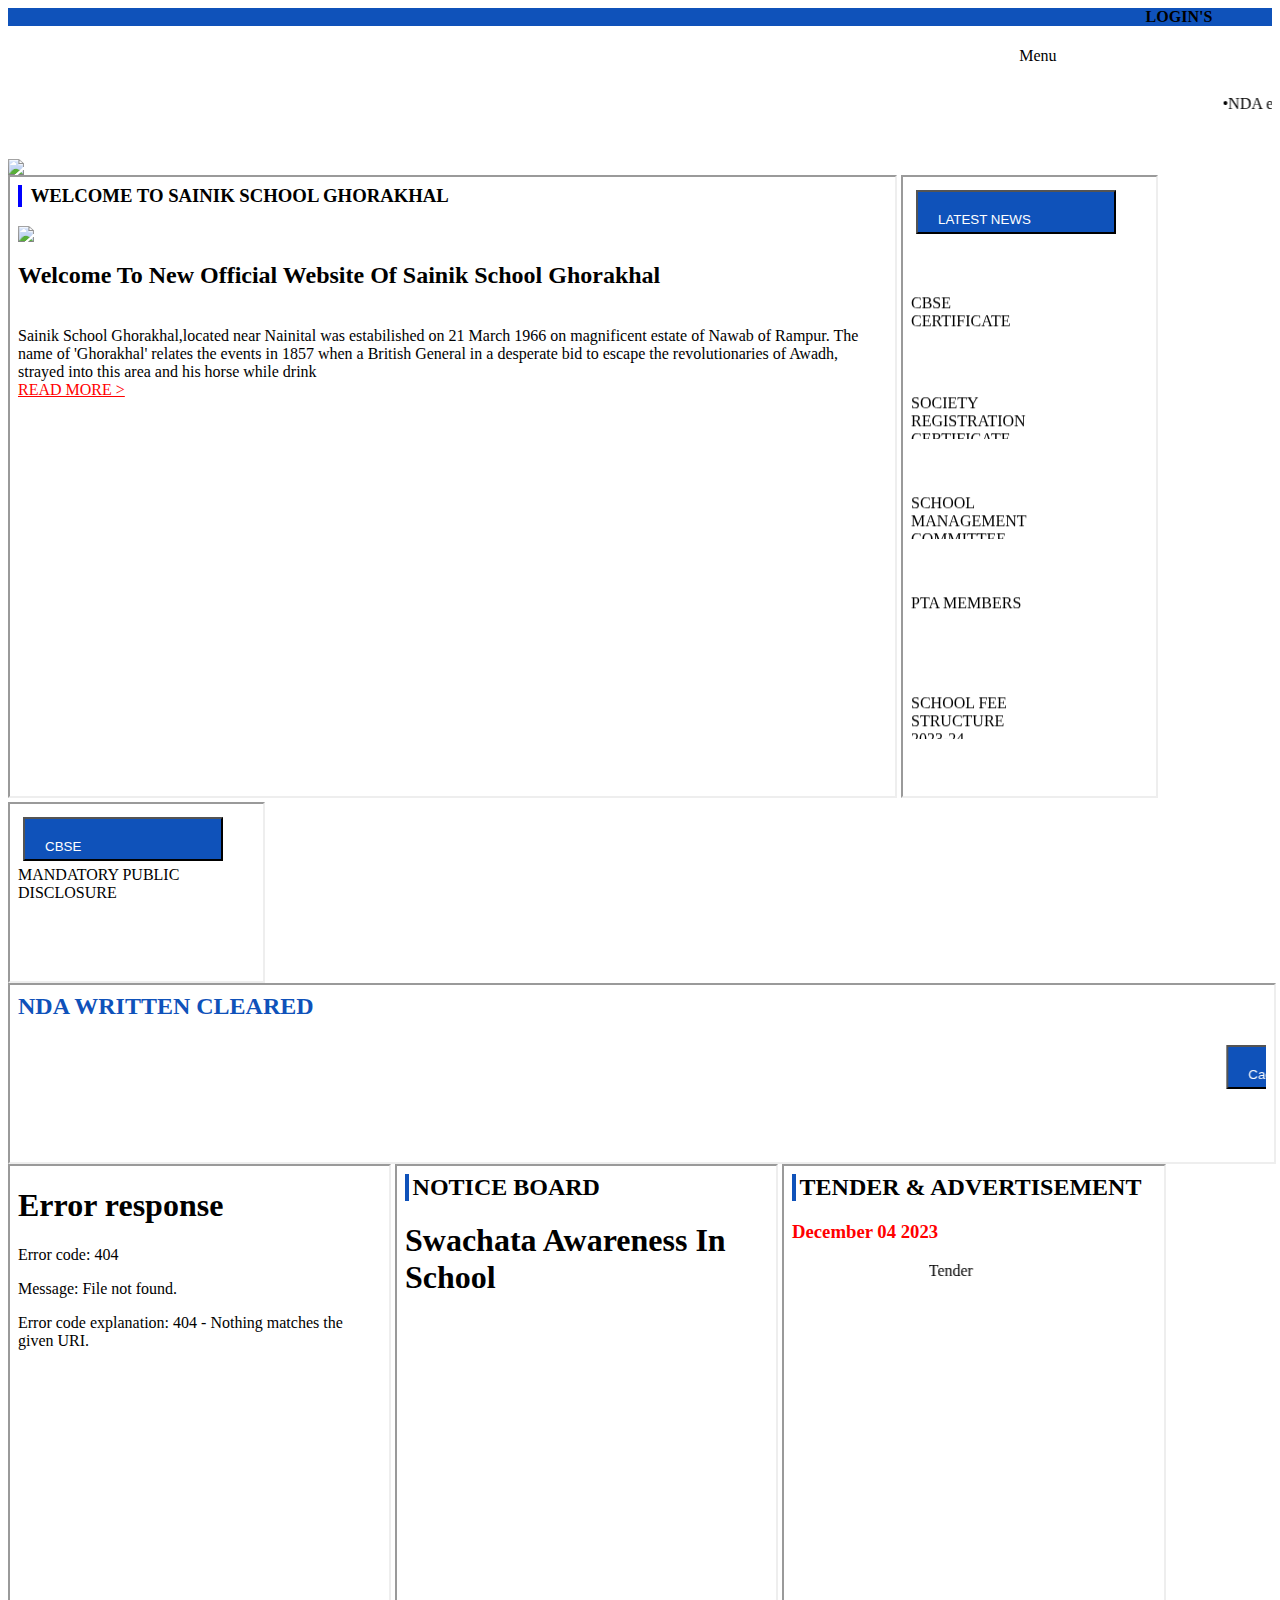
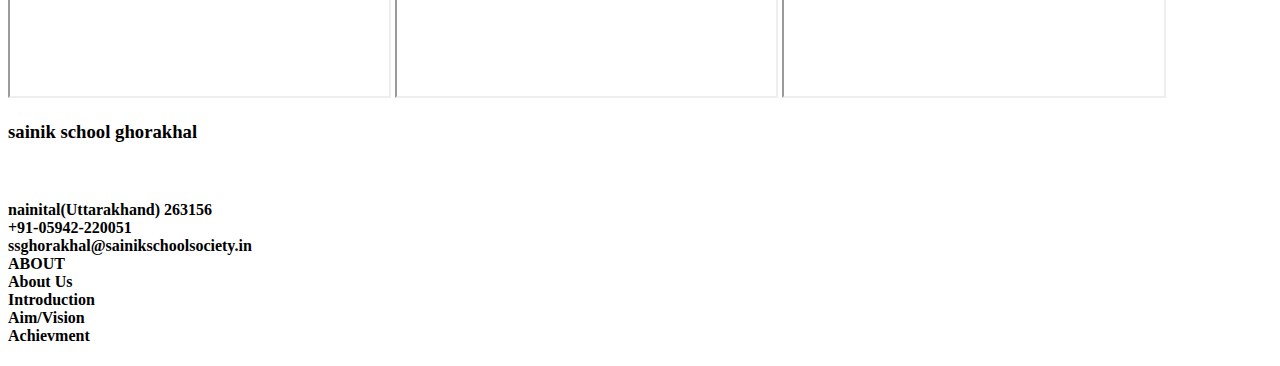
==== index.html @ fd458d38 "modified" ====
<html>
  <head>
    <title>HOME</title>
    <style type="text/css">
      .controls {
        background-color: rgb(15, 82, 186);
      }

      .hypes {
        background-image: url("https://ssghorakhal.org/images/logo.png");
        background-repeat: no-repeat;
        background-size: 1000px 1000px;
      }

      h4 a {
        text-transform: uppercase;
        color: white;
        margin-left: 90%;
      }
      a:link {
        color: black;
        text-decoration: none;
      }
    </style>
  </head>

  <body>
    <div class="controls">
      <h4>
        <a href="url">LOGIN'S</a>
      </h4>
    </div>

    <div class="hypes" style="text-indent: 80%">Menu</div>

    <marquee vspace="30">
      <a
        style="margin-right: 100px"
        href="https://ssghorakhal.org/AdminDashboard/news_img/87753IMG-20231220-WA0018.jpg"
        >•NDA exam 2024
      </a>

      <a
        style="margin-right: 100px"
        href="https://ssghorakhal.org/AdminDashboard/news_img/90145Adobe%20Scan%2030%20Nov%202023.pdf"
        >• Scholarship Detail From Ministry of Defence & Uttarakhand State Govt
      </a>

      <a
        style="margin-right: 100px"
        href="https://ssghorakhal.org/AdminDashboard/news_img/85373Banner_AISSEE2024.docx"
        >• AISSEE 2024 Admission Notice
      </a>

      <a style="margin-right: 100px" href="https://exams.nta.ac.in/AISSEE/"
        >• AISSEE 2024:Apply for admission in Sainik school Ghorakhal for class
        6 and class 9
      </a>
    </marquee>

    <p>
      <img
        src="C:\Users\Vaishali\OneDrive\Desktop\SKWEBSITE.png"
        height:60%
        width:100%
      />
      <br style="width: 100%" />

      <iframe src="./pages/frame_cc.html" height="70%" width="70%"></iframe>
      <iframe src="./pages/news_a.html" height="70%" width="20%"></iframe>
      <iframe src="./pages/cbse_a.html" height="20%" width="20%"></iframe>
      <iframe src="./pages/nda_b.html" height="20%" width="100%"></iframe>
      <iframe src="./pages/ssgktch.html" height="60%" width="30%"></iframe>
      <iframe src="./pages/notice_a.html" height="60%" width="30%"></iframe>
      <iframe src="./pages/tender_a.html" height="60%" width="30%"></iframe>
    </p>

    <h3>sainik school ghorakhal</h3>
    <br />

    <h4>
      nainital(Uttarakhand) 263156 <br />
      +91-05942-220051 <br />
      ssghorakhal@sainikschoolsociety.in <br />

      ABOUT <br />

      About Us<br />
      Introduction<br />

      Aim/Vision<br />
      Achievment <br />
    </h4>
  </body>
</html>
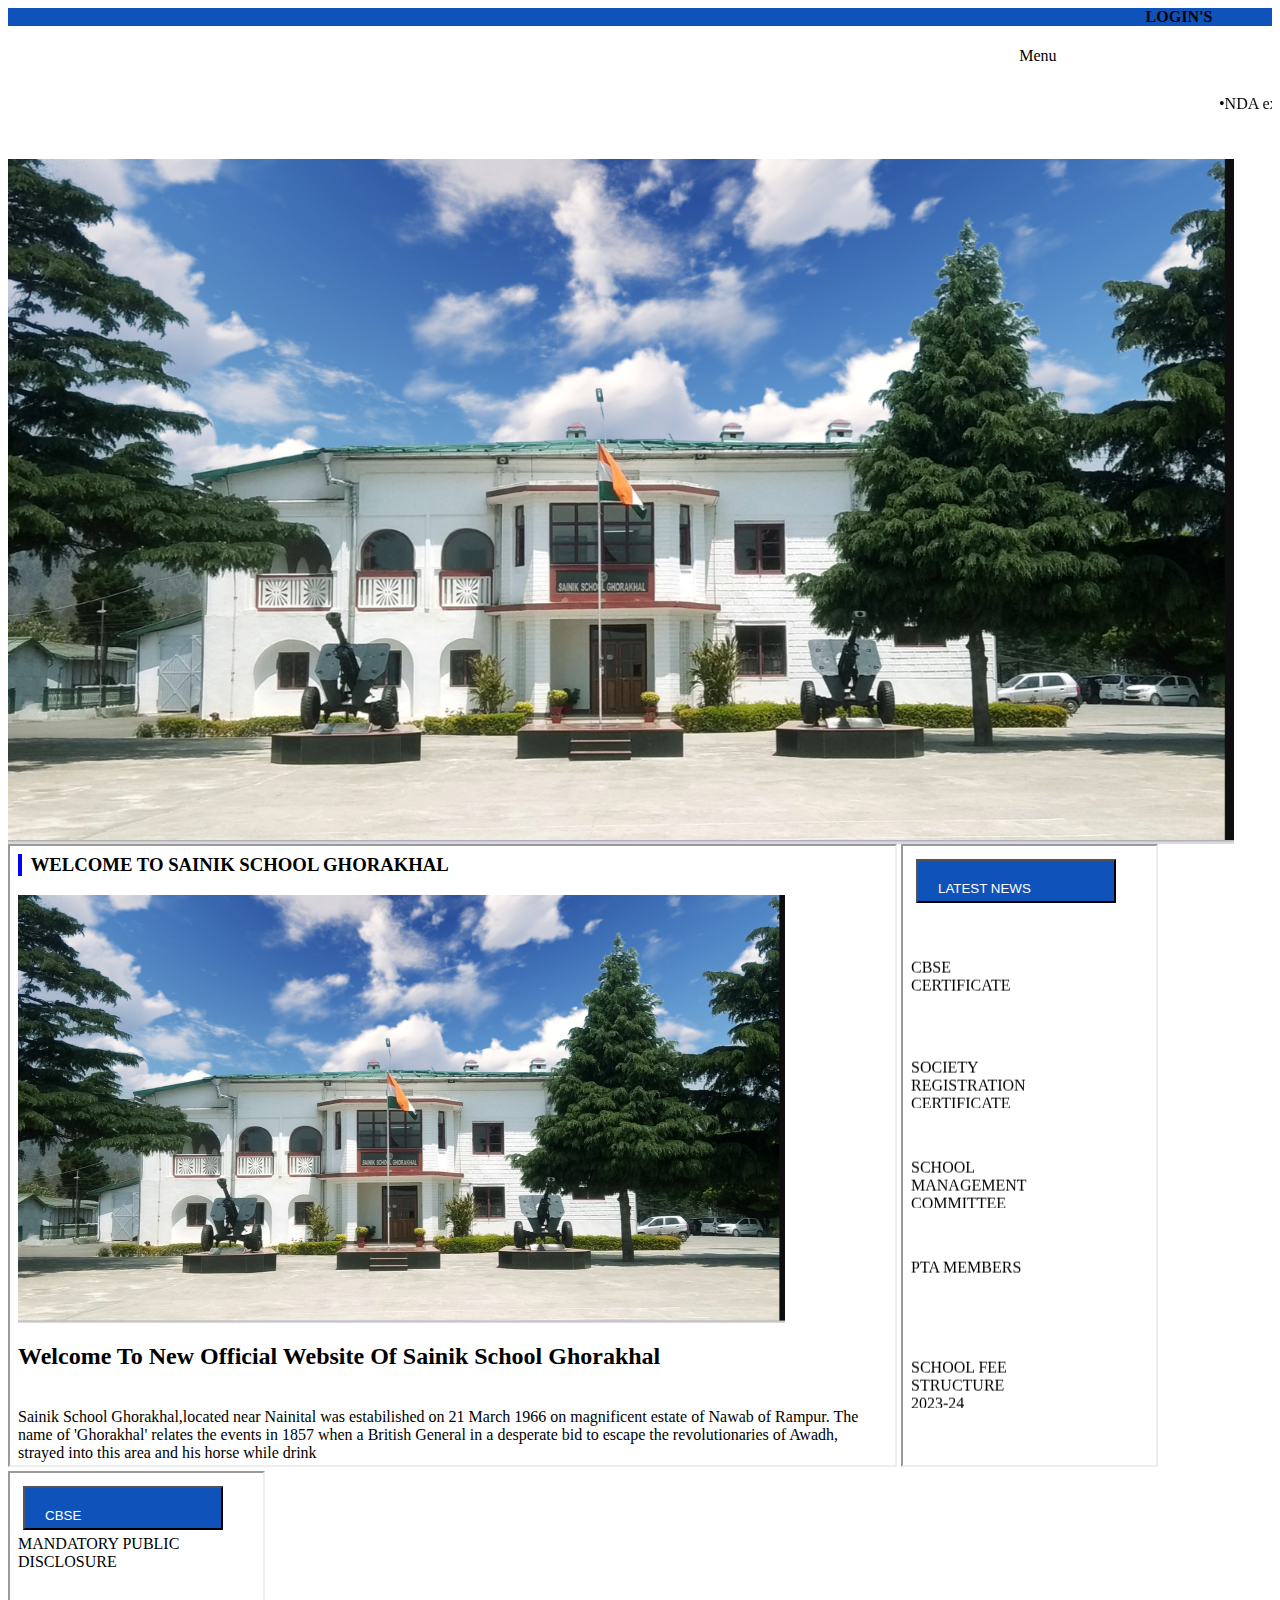
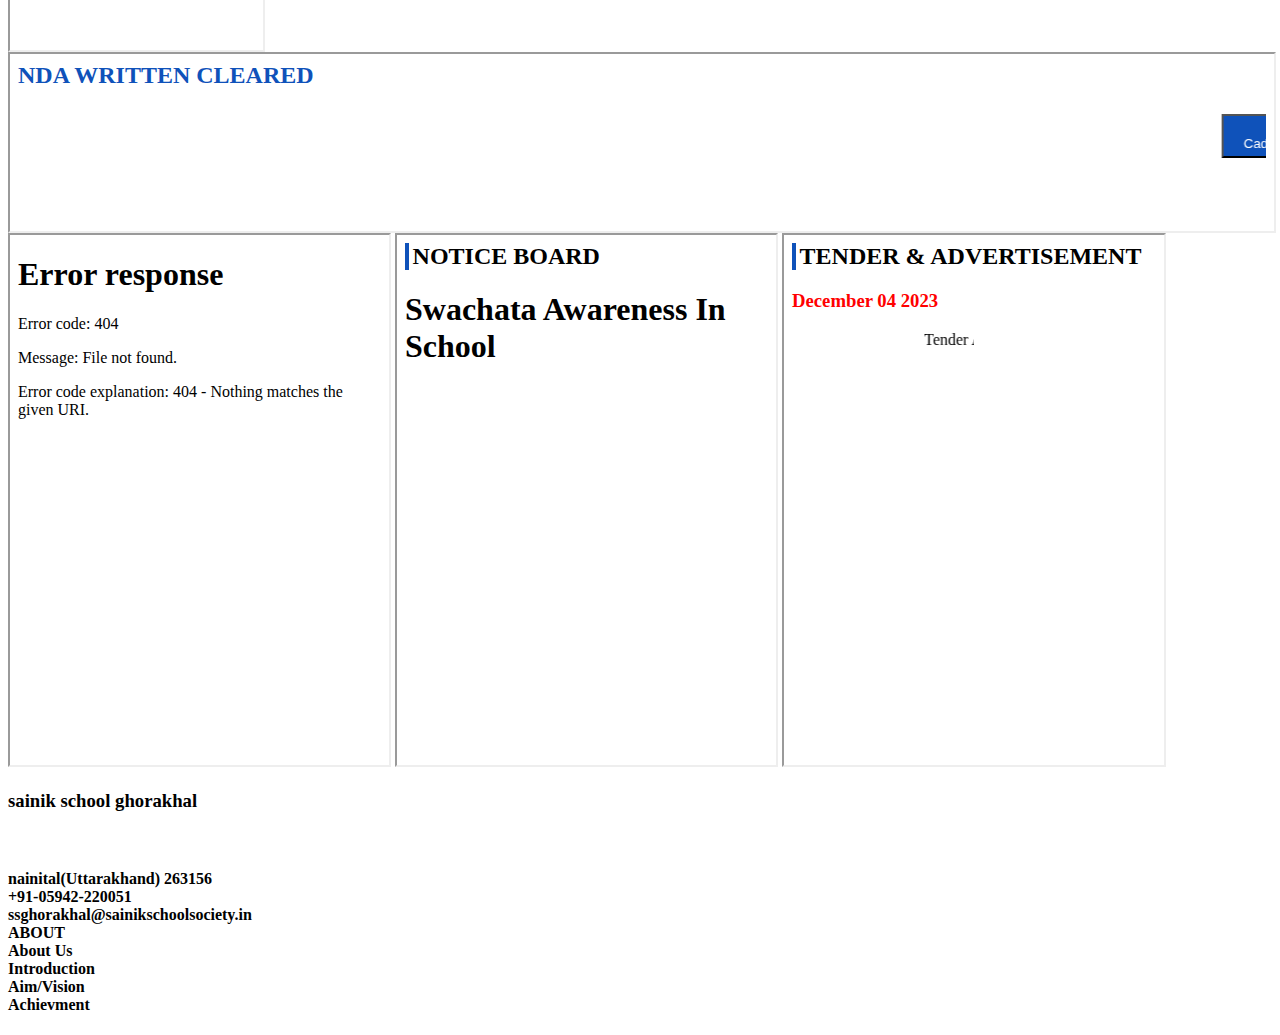
==== commit cfe9fe8c: "modified" ====
--- a/index.html
+++ b/index.html
@@ -60,7 +60,7 @@
 
     <p>
       <img
-        src="C:\Users\Vaishali\OneDrive\Desktop\SKWEBSITE.png"
+        src="./assets/SKWEBSITE.png"
         height:60%
         width:100%
       />
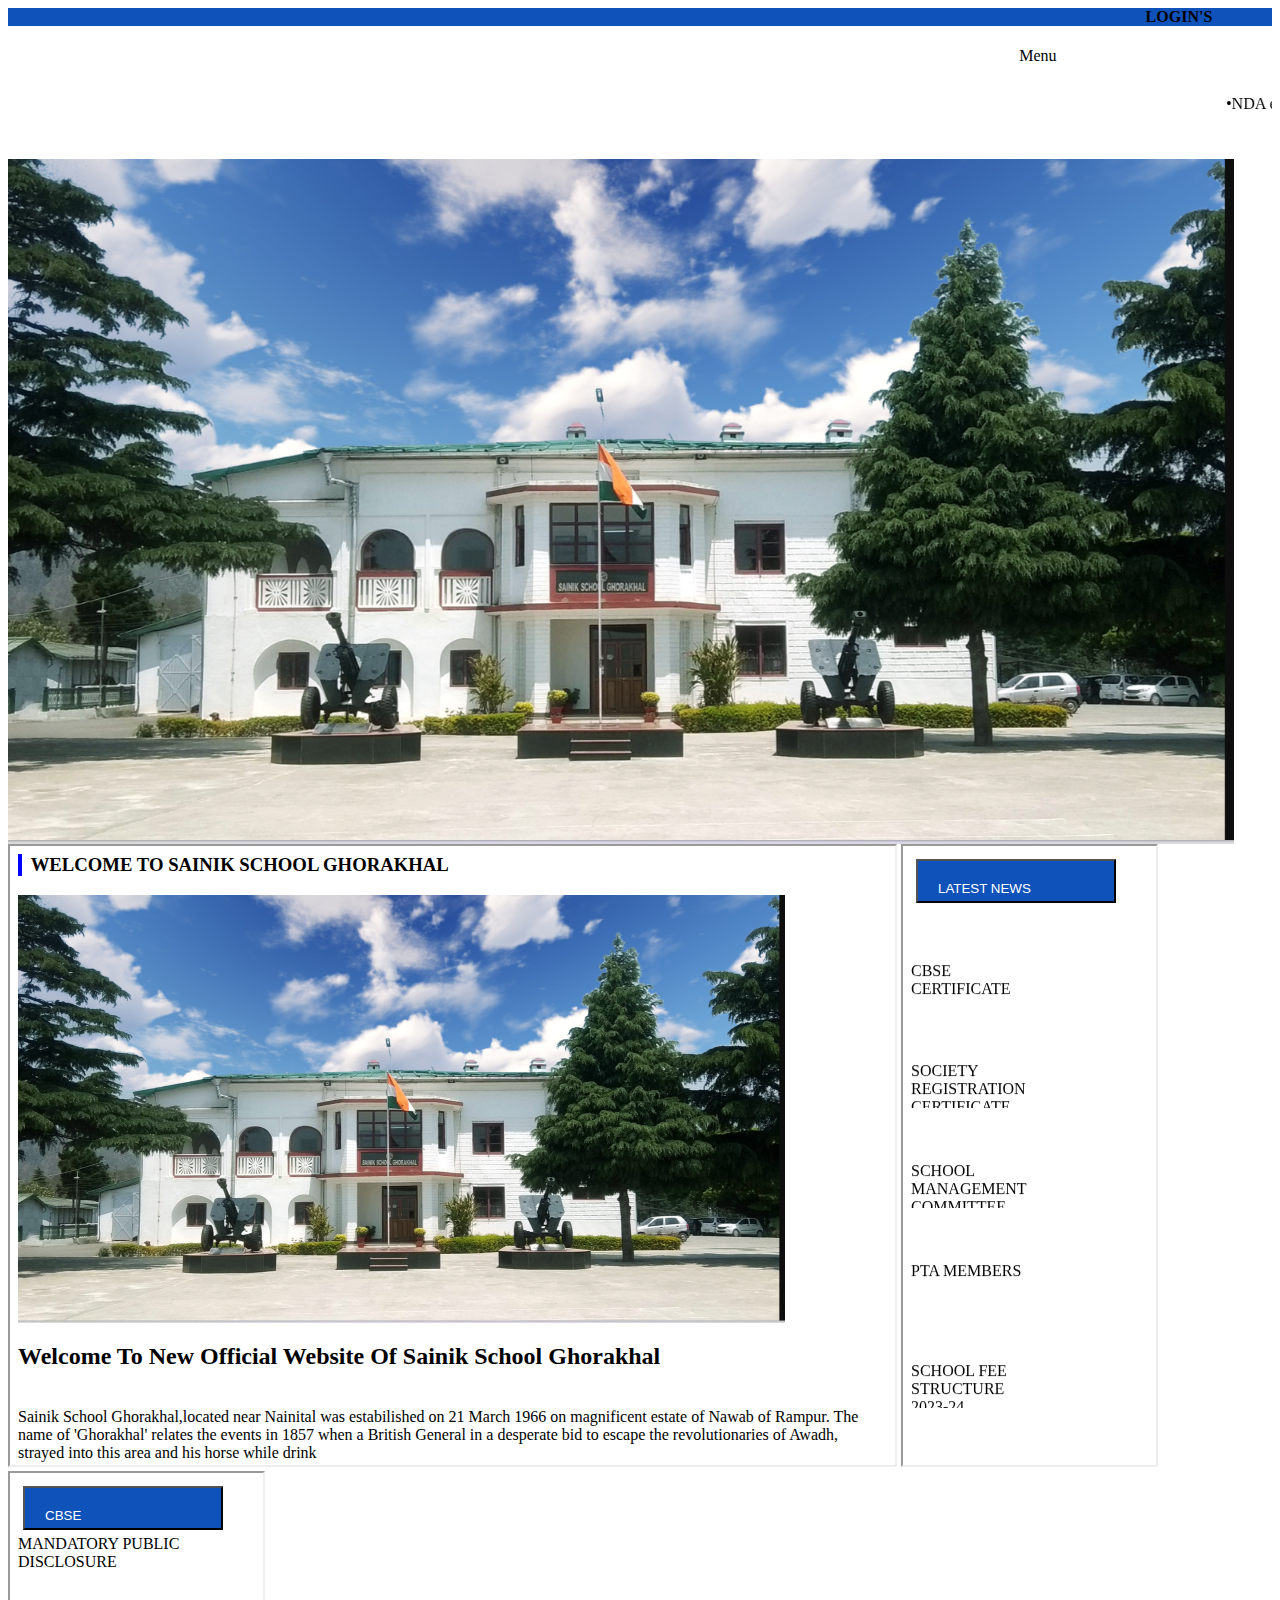
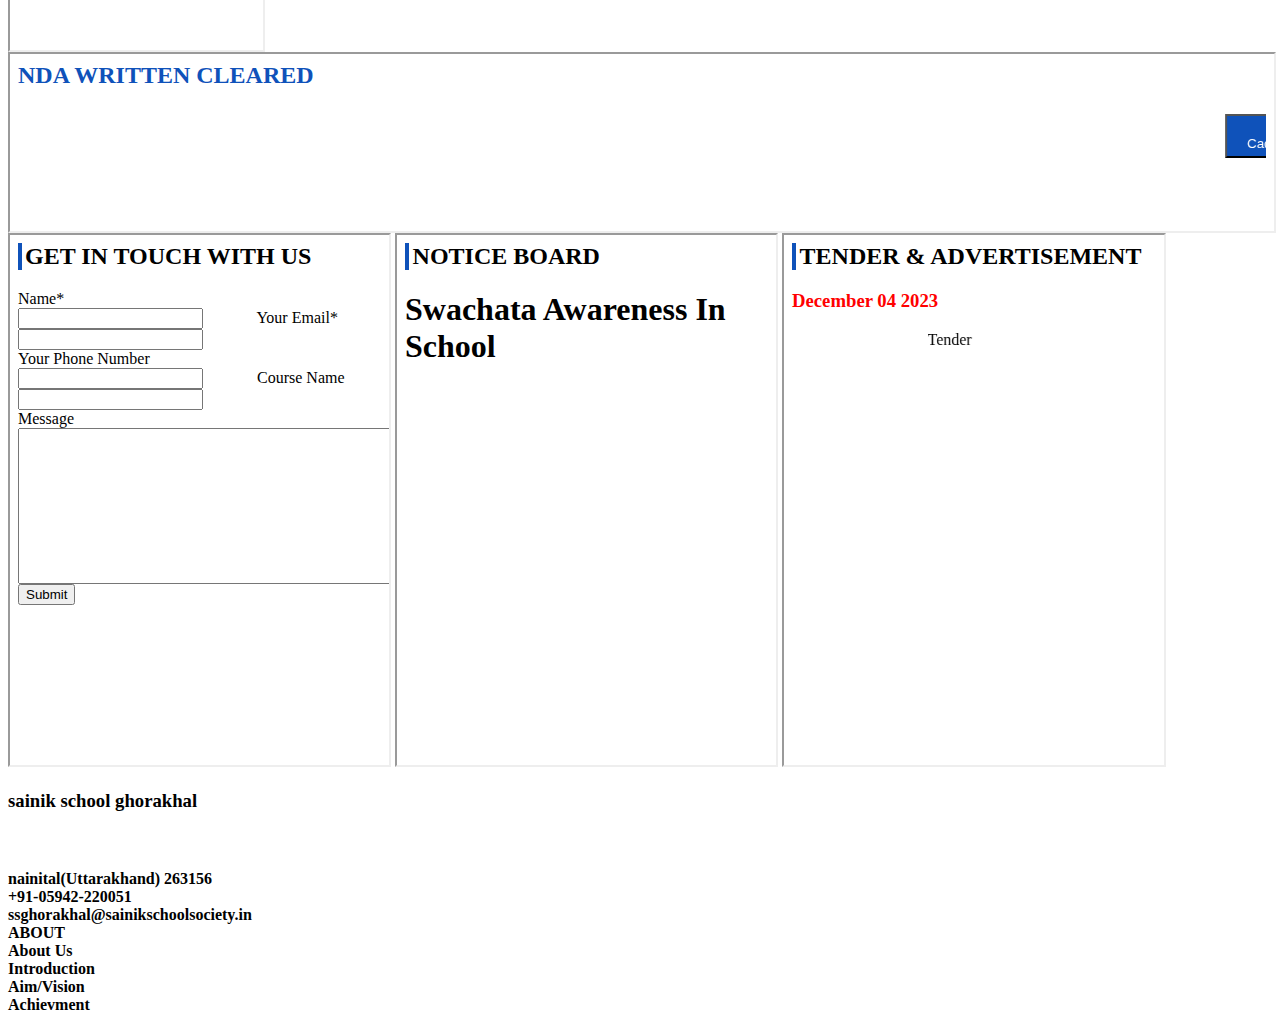
==== commit c5caf0fd: "modified" ====
--- a/index.html
+++ b/index.html
@@ -9,7 +9,7 @@
       .hypes {
         background-image: url("https://ssghorakhal.org/images/logo.png");
         background-repeat: no-repeat;
-        background-size: 1000px 1000px;
+        background-size: 20px 20px;
       }
 
       h4 a {
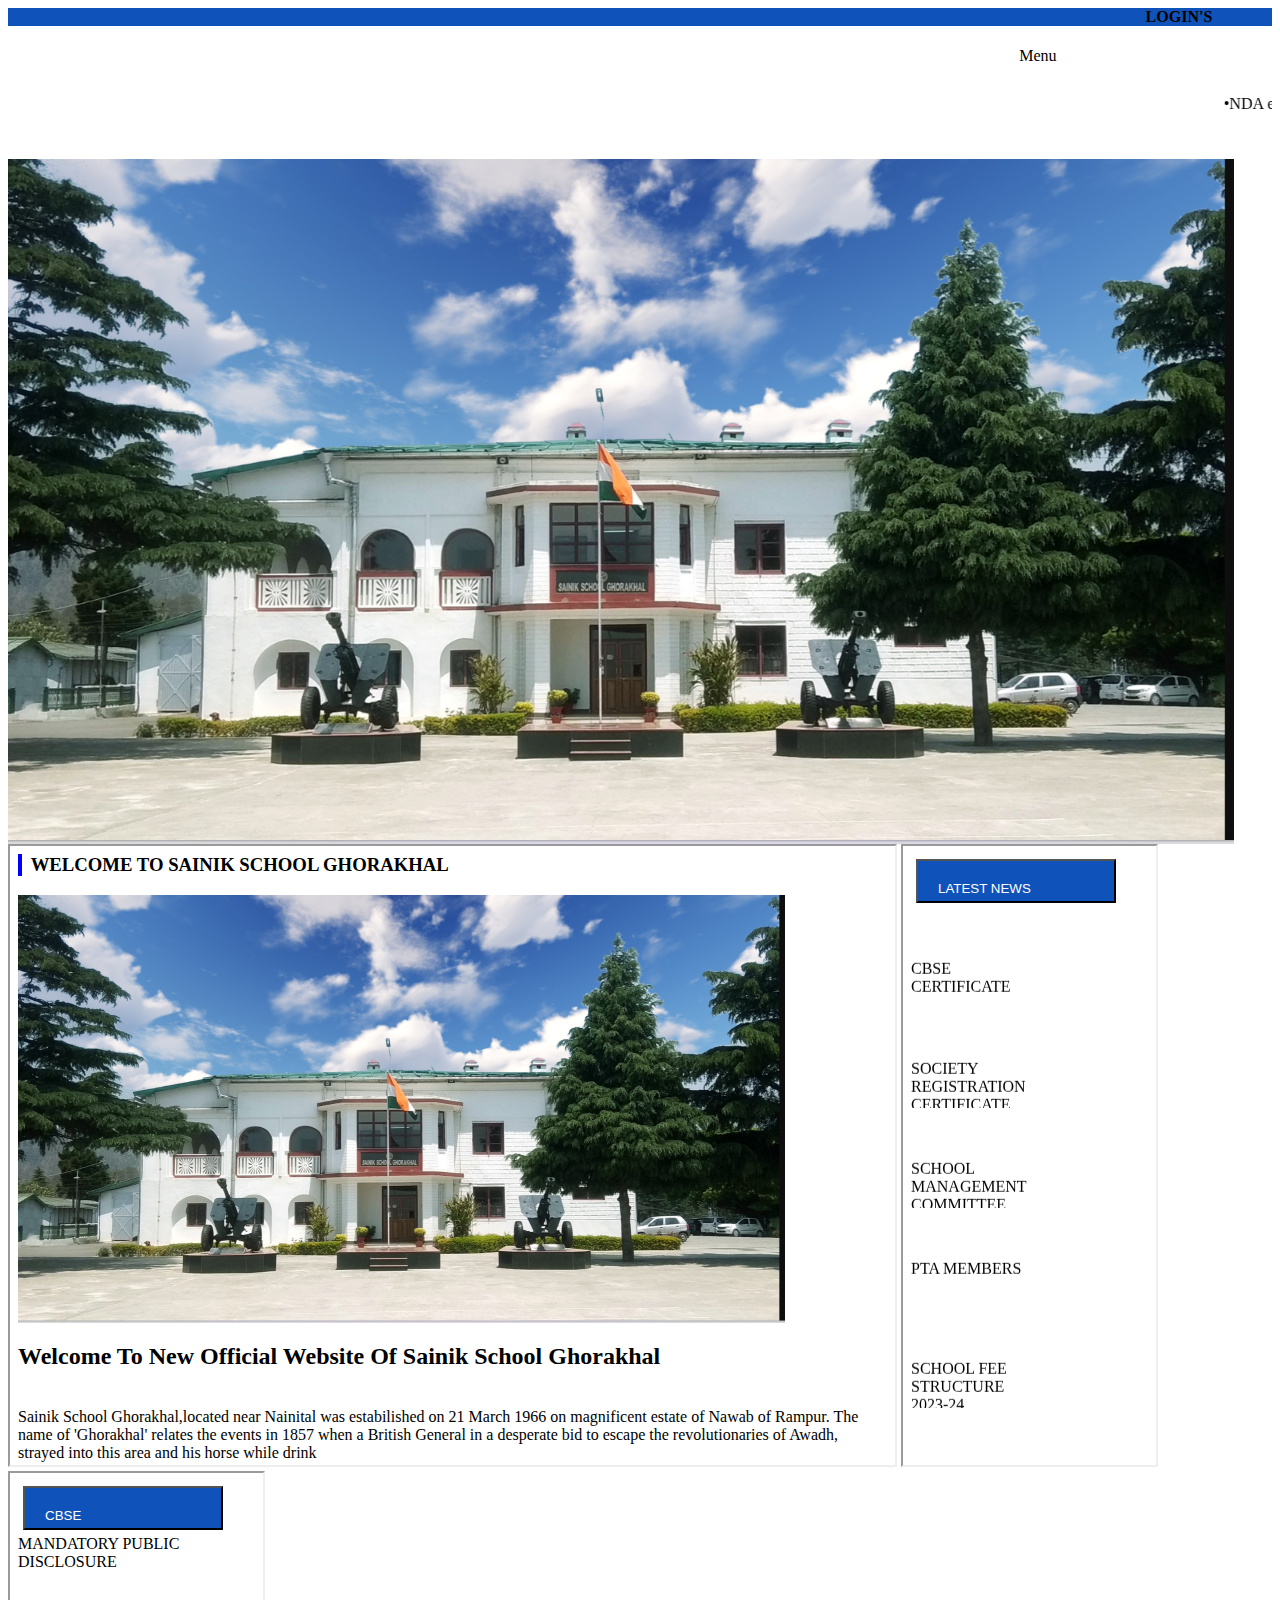
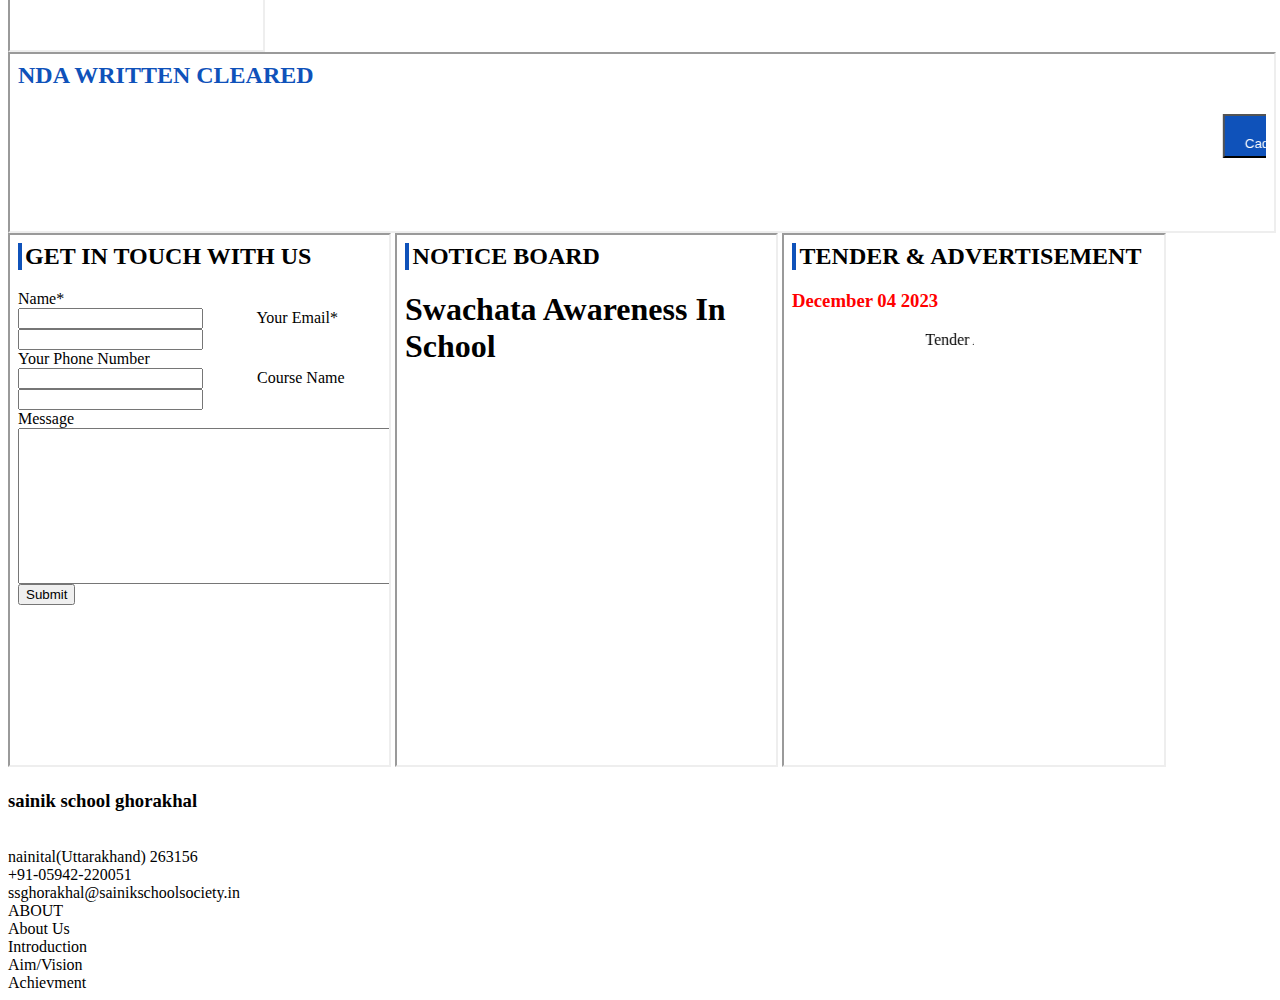
==== commit 8acffb0f: "modified" ====
--- a/index.html
+++ b/index.html
@@ -1,6 +1,7 @@
 <html>
   <head>
     <title>HOME</title>
+    <link href="./output.css" rel="stylesheet">
     <style type="text/css">
       .controls {
         background-color: rgb(15, 82, 186);
@@ -59,11 +60,7 @@
     </marquee>
 
     <p>
-      <img
-        src="./assets/SKWEBSITE.png"
-        height:60%
-        width:100%
-      />
+      <img src="./assets/SKWEBSITE.png" height:60% width:100% />
       <br style="width: 100%" />
 
       <iframe src="./pages/frame_cc.html" height="70%" width="70%"></iframe>
@@ -78,7 +75,7 @@
     <h3>sainik school ghorakhal</h3>
     <br />
 
-    <h4>
+    <div class="grid grid-cols-12 p-16 bg-black text-white">
       nainital(Uttarakhand) 263156 <br />
       +91-05942-220051 <br />
       ssghorakhal@sainikschoolsociety.in <br />
@@ -90,6 +87,6 @@
 
       Aim/Vision<br />
       Achievment <br />
-    </h4>
+    </div>
   </body>
 </html>
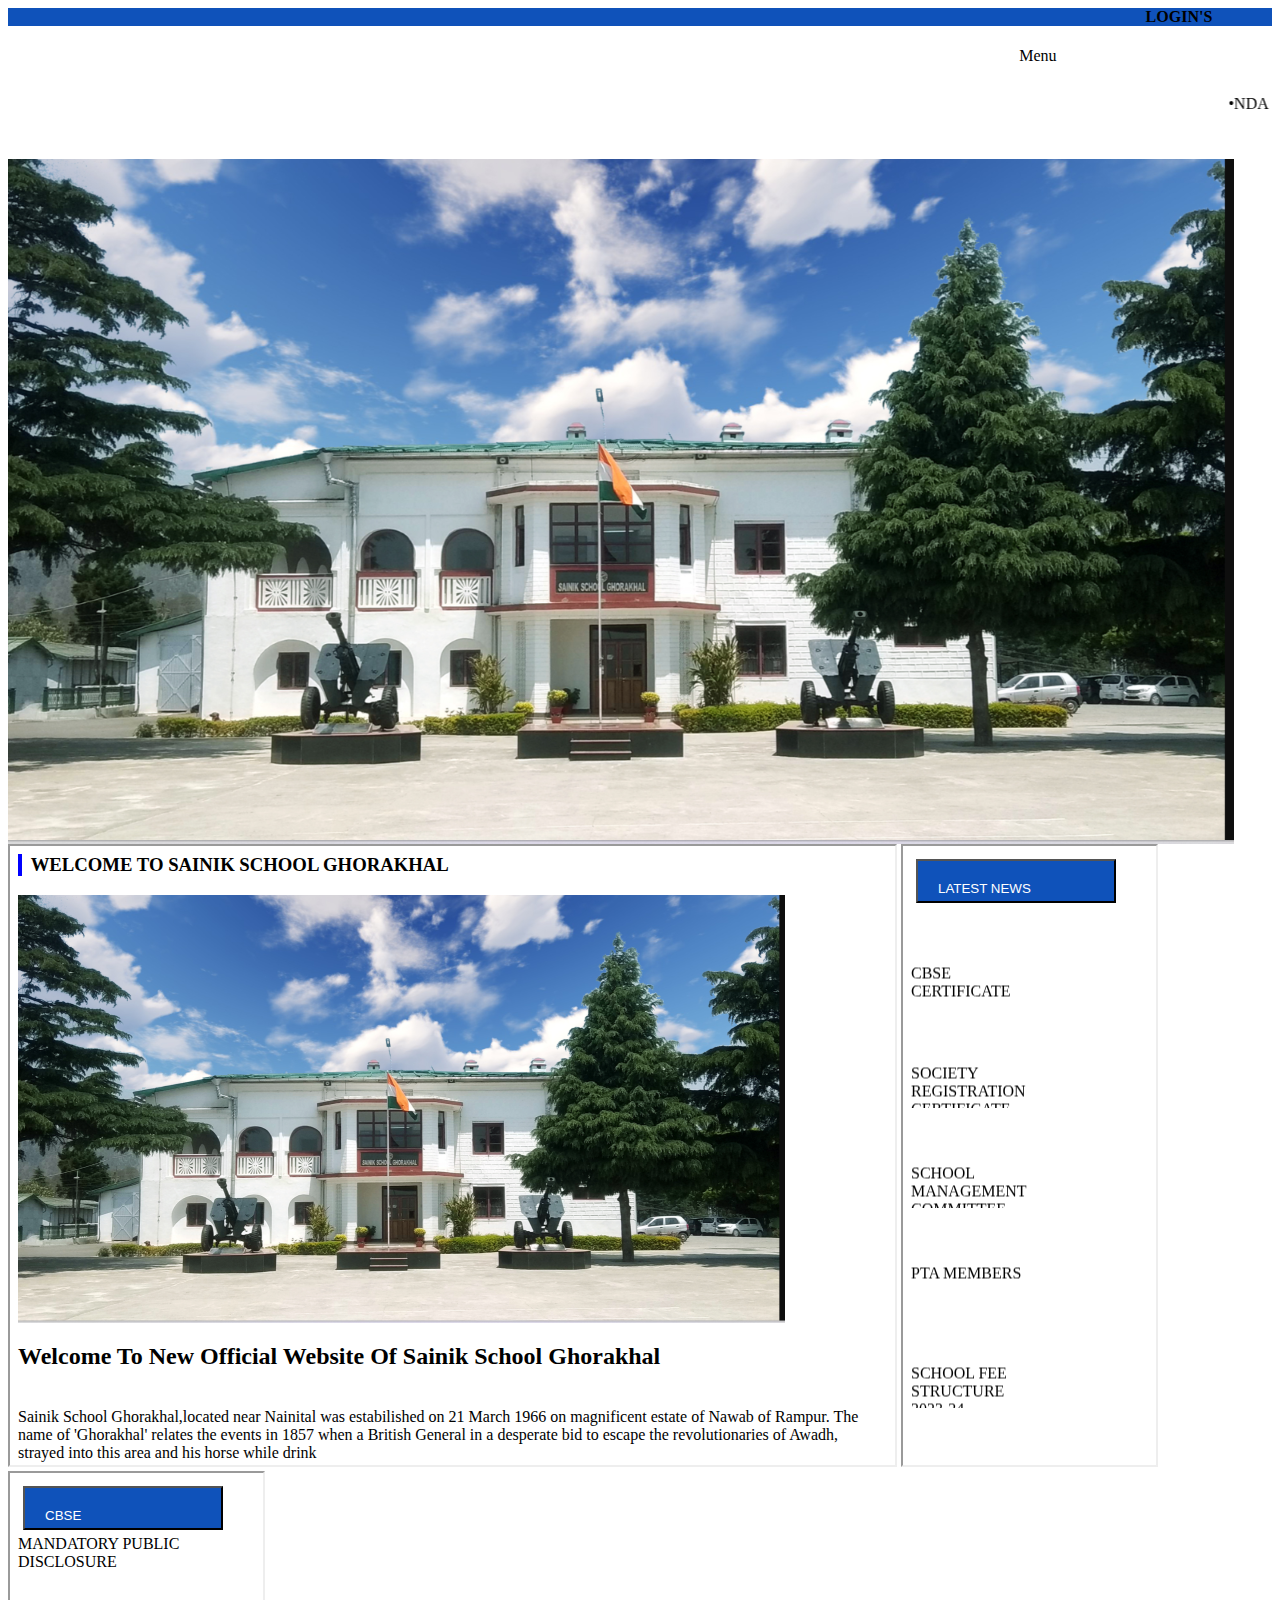
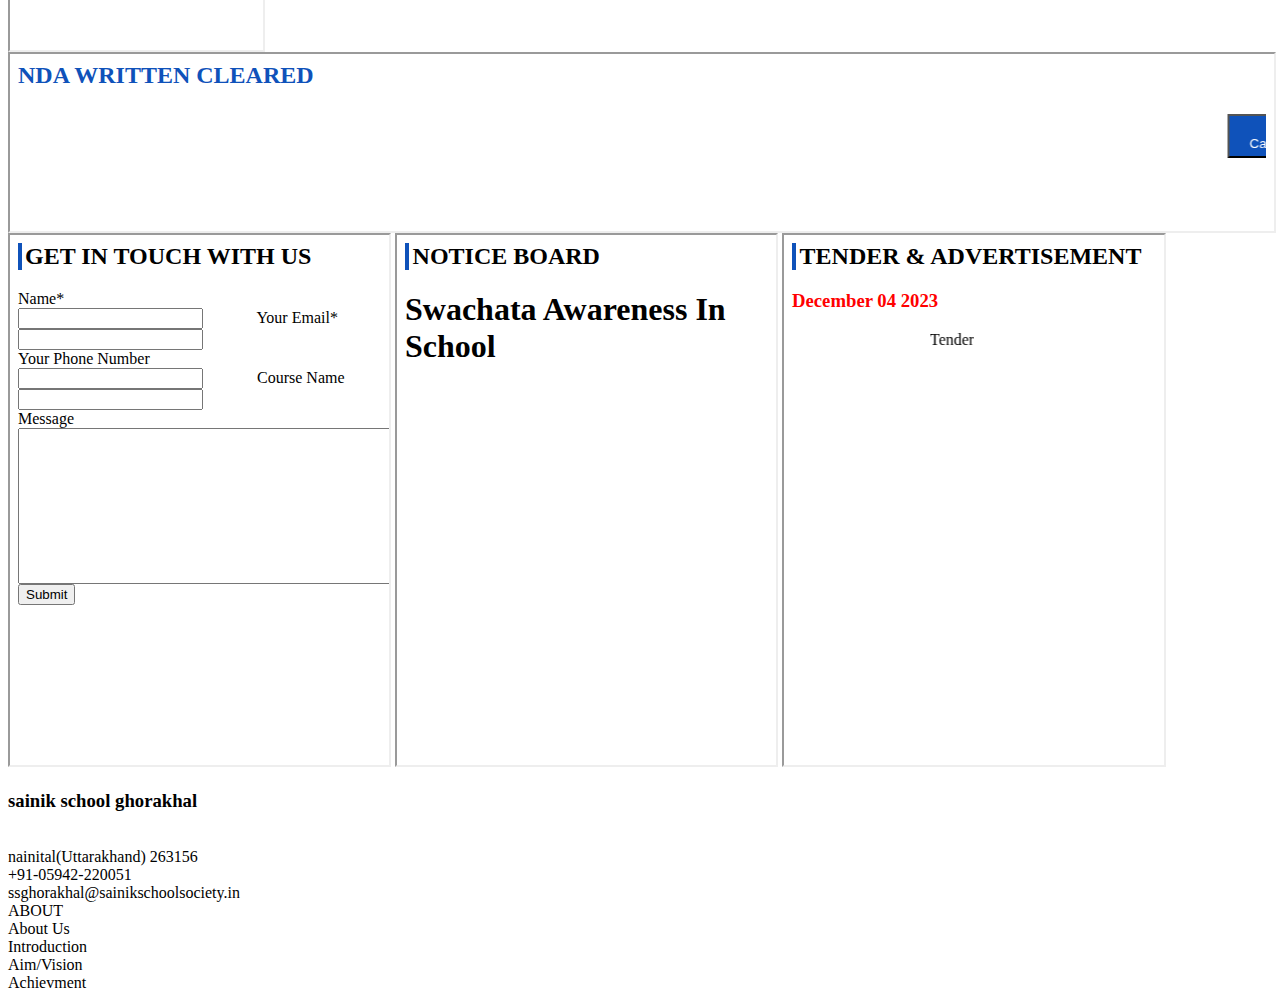
==== commit 4c2e5df4: "modified" ====
--- a/index.html
+++ b/index.html
@@ -10,7 +10,8 @@
       .hypes {
         background-image: url("https://ssghorakhal.org/images/logo.png");
         background-repeat: no-repeat;
-        background-size: 20px 20px;
+        background-size: 200px 2
+        0px;
       }
 
       h4 a {
@@ -75,7 +76,7 @@
     <h3>sainik school ghorakhal</h3>
     <br />
 
-    <div class="grid grid-cols-12 p-16 bg-black text-white">
+    <div class="grid grid-cols-12 bg-slate-500">
       nainital(Uttarakhand) 263156 <br />
       +91-05942-220051 <br />
       ssghorakhal@sainikschoolsociety.in <br />
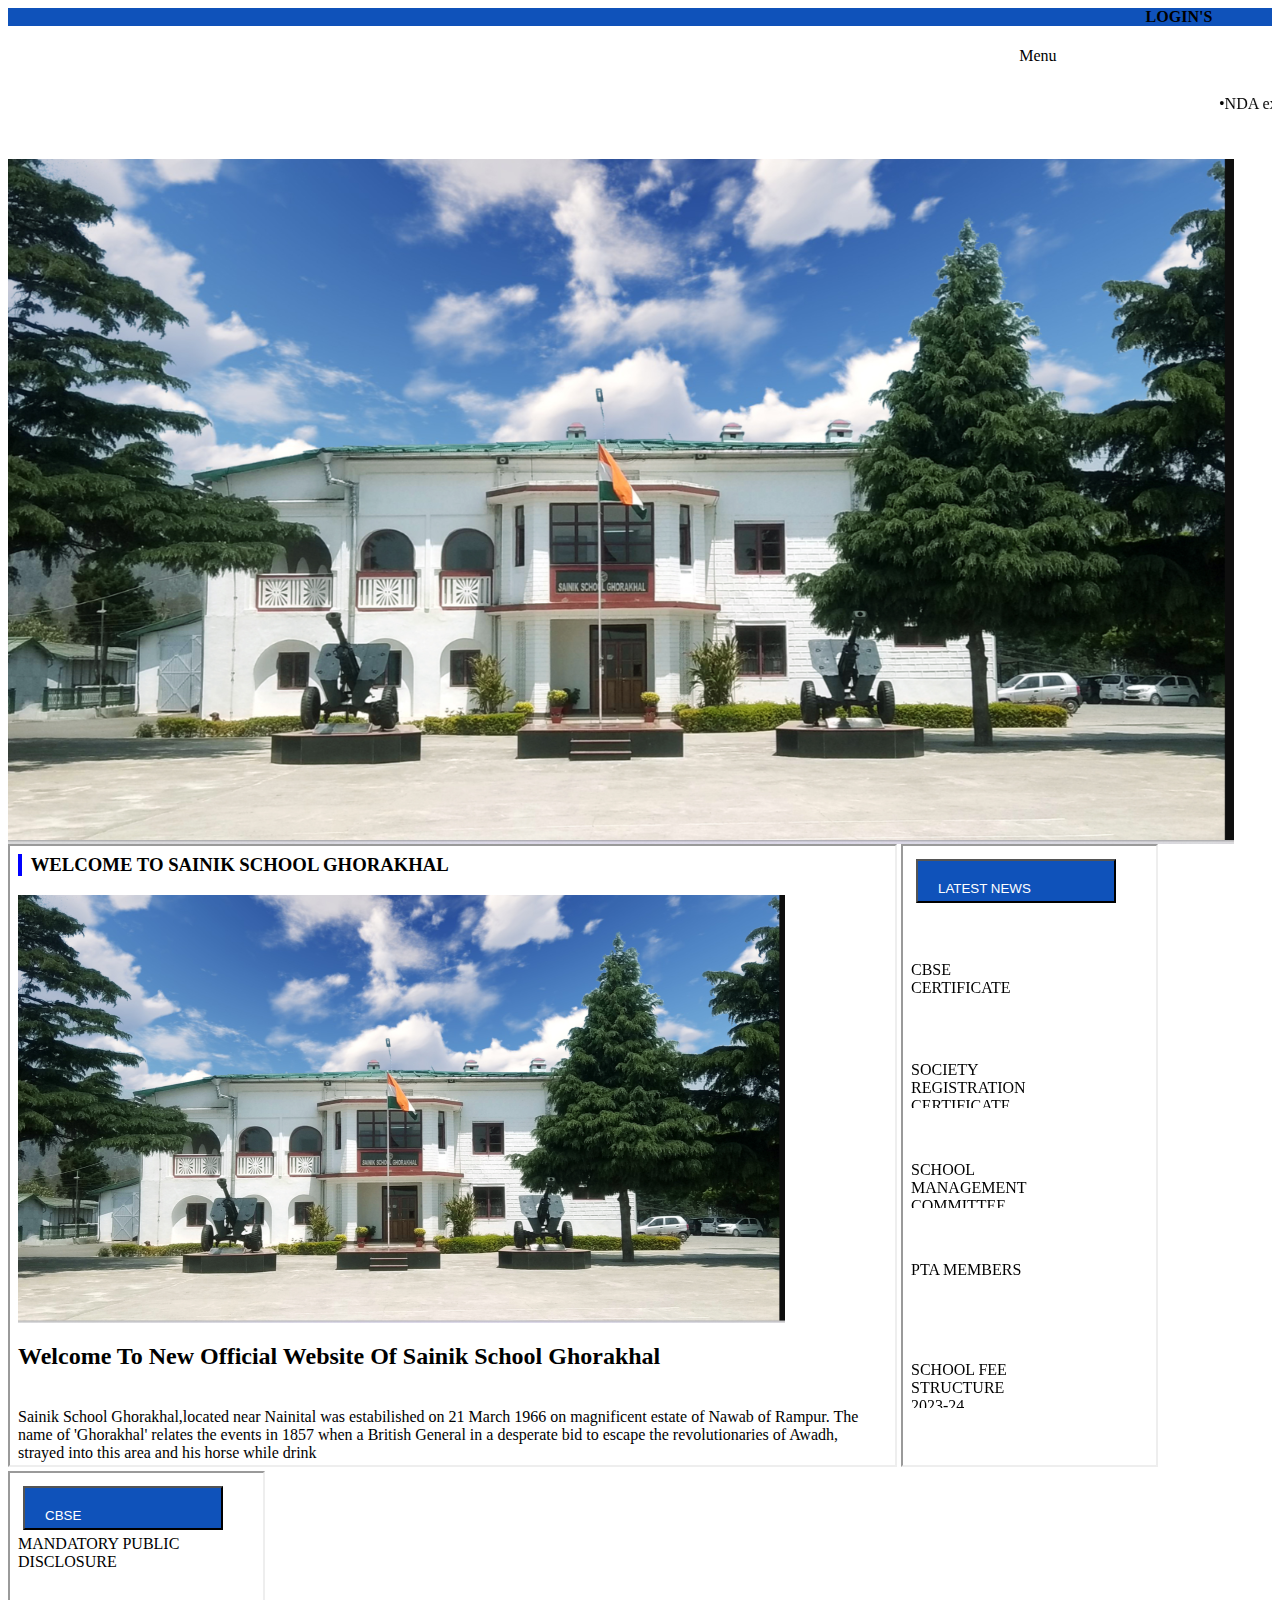
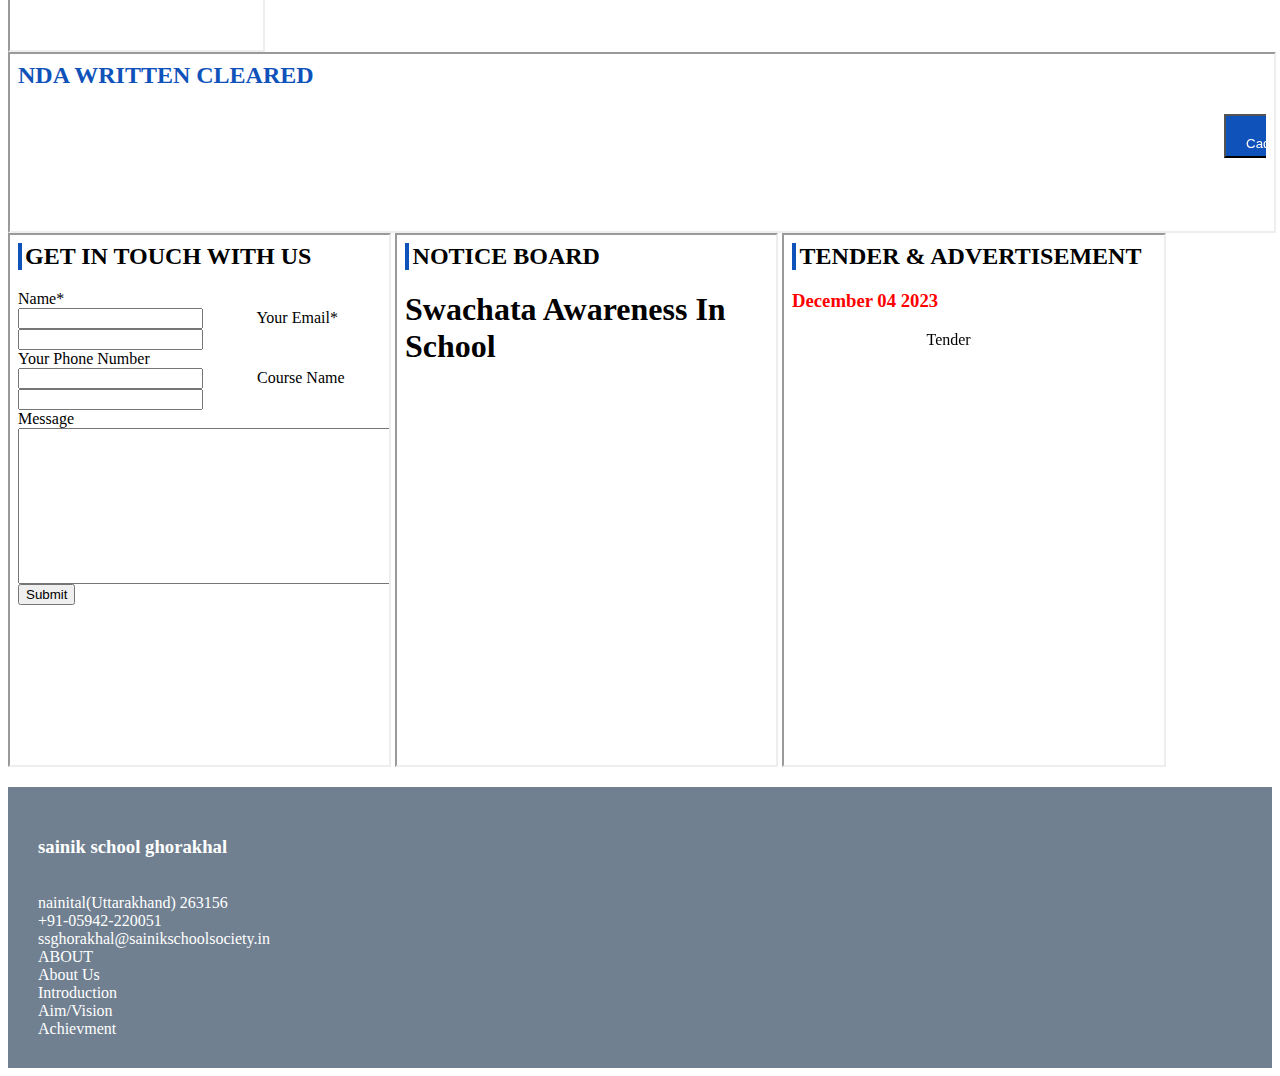
==== commit 5092a17a: "modified" ====
--- a/index.html
+++ b/index.html
@@ -1,7 +1,7 @@
 <html>
   <head>
     <title>HOME</title>
-    <link href="./output.css" rel="stylesheet">
+    <link href="./output.css" rel="stylesheet" />
     <style type="text/css">
       .controls {
         background-color: rgb(15, 82, 186);
@@ -10,8 +10,7 @@
       .hypes {
         background-image: url("https://ssghorakhal.org/images/logo.png");
         background-repeat: no-repeat;
-        background-size: 200px 2
-        0px;
+        background-size: 200px 20px;
       }
 
       h4 a {
@@ -22,6 +21,11 @@
       a:link {
         color: black;
         text-decoration: none;
+      }
+      .footer {
+        background-color: slategray;
+        color: white;
+        padding: 30px;
       }
     </style>
   </head>
@@ -73,10 +77,9 @@
       <iframe src="./pages/tender_a.html" height="60%" width="30%"></iframe>
     </p>
 
-    <h3>sainik school ghorakhal</h3>
-    <br />
-
-    <div class="grid grid-cols-12 bg-slate-500">
+    <div class="footer">
+      <h3>sainik school ghorakhal</h3>
+      <br />
       nainital(Uttarakhand) 263156 <br />
       +91-05942-220051 <br />
       ssghorakhal@sainikschoolsociety.in <br />
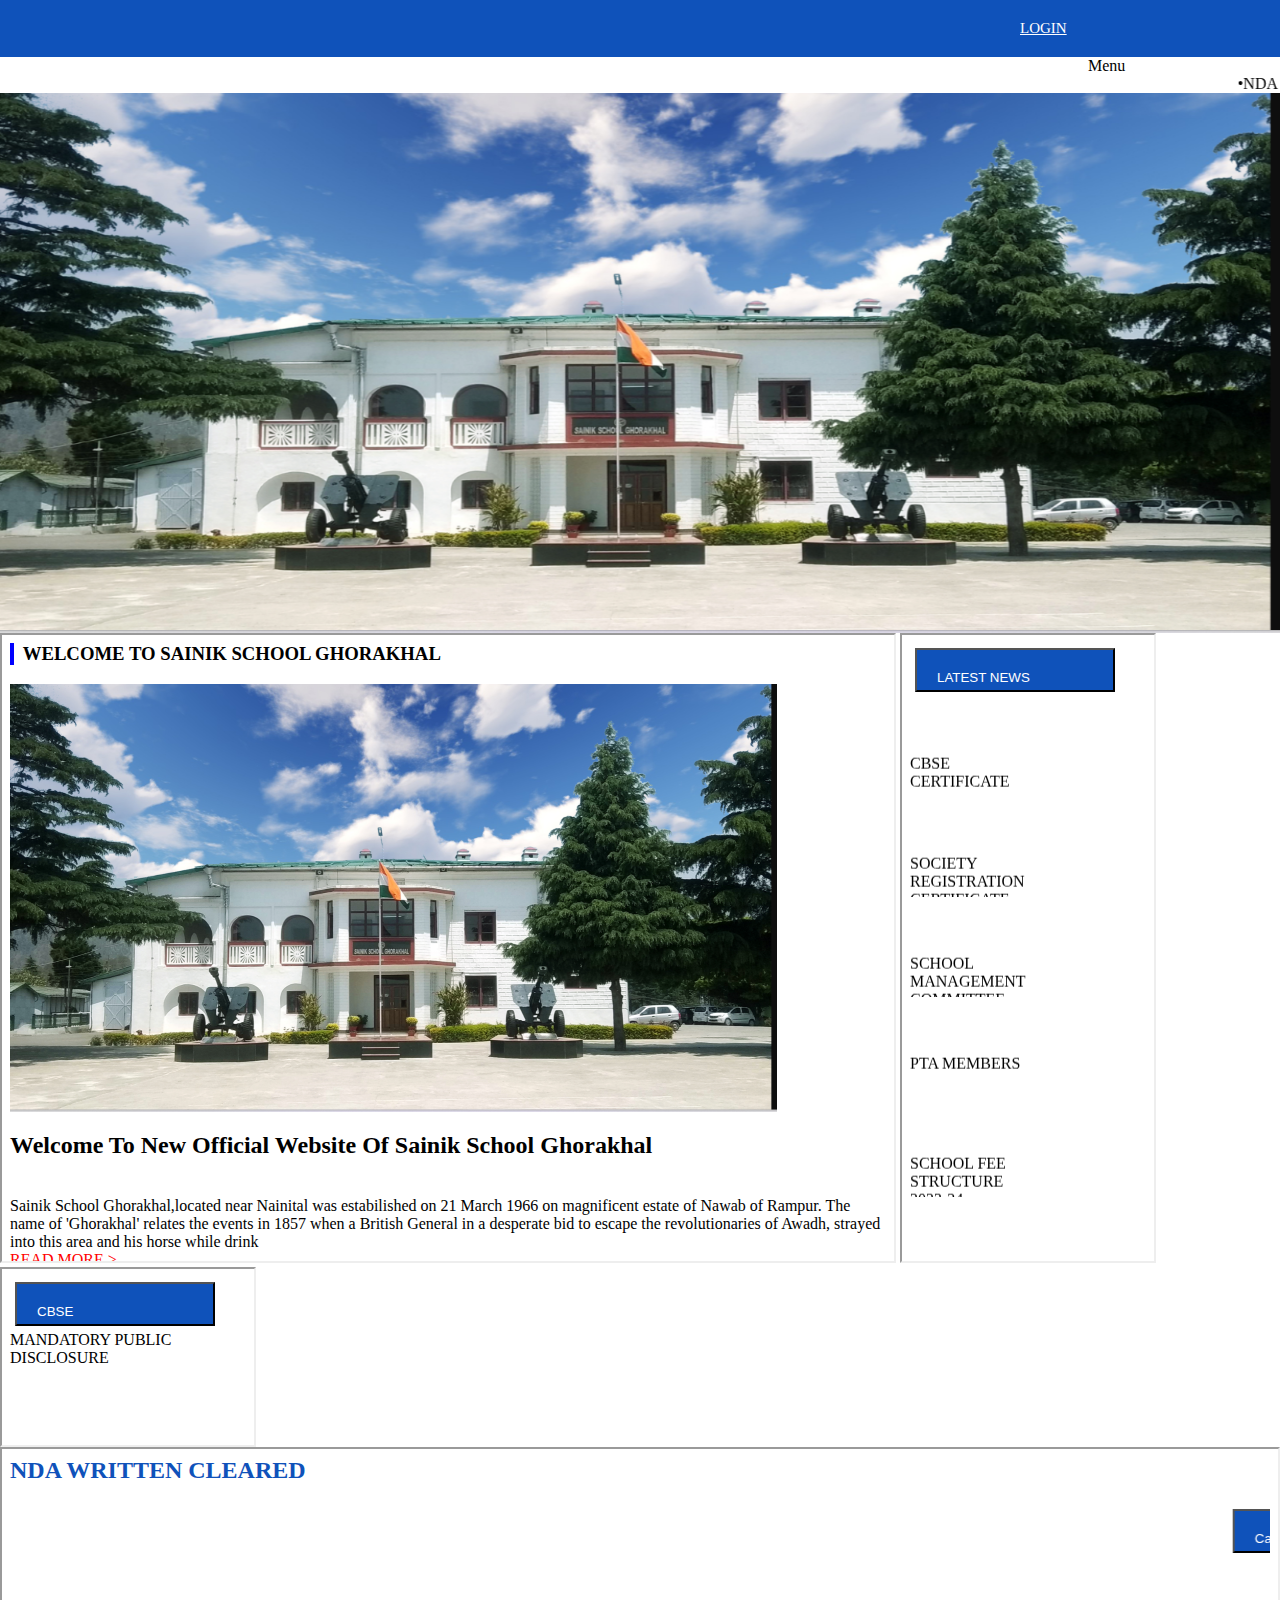
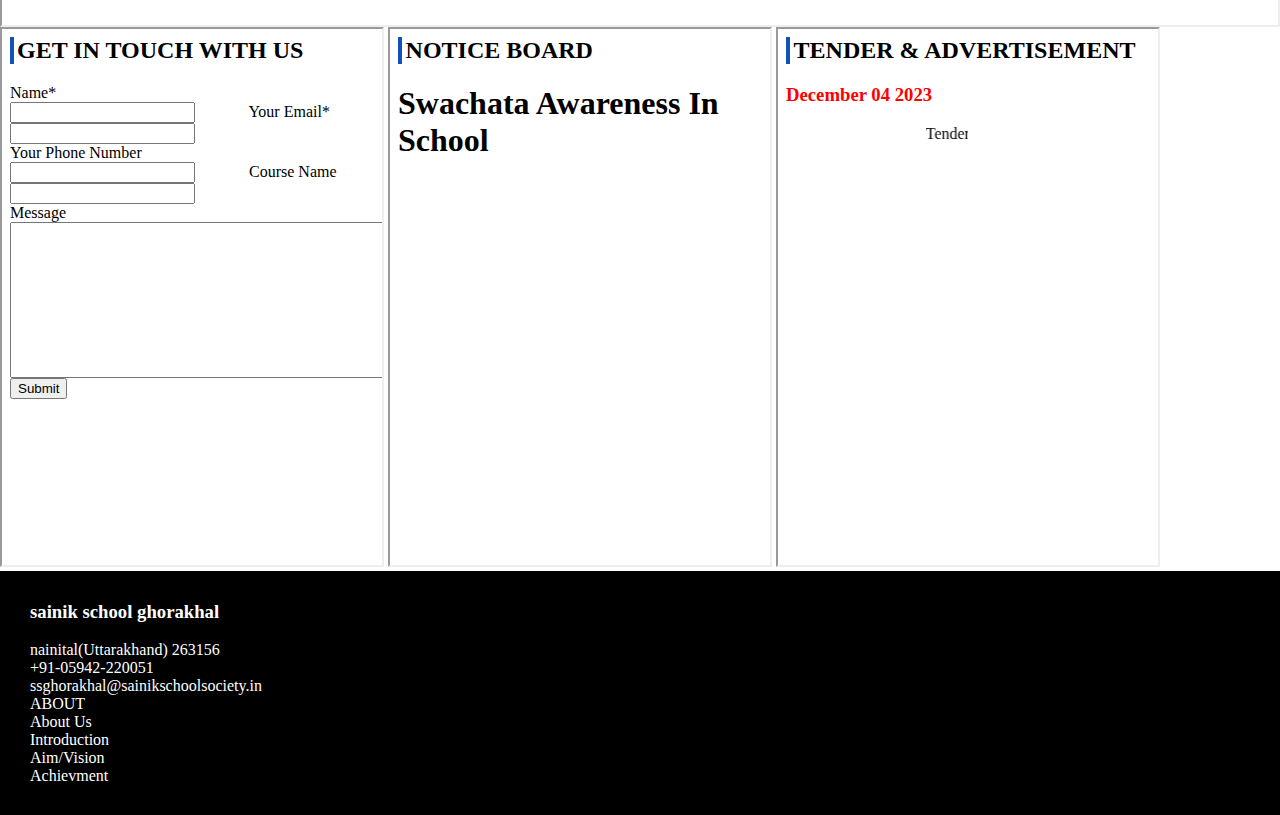
==== commit 0f78c87b: "footer background color added" ====
--- a/index.html
+++ b/index.html
@@ -3,8 +3,16 @@
     <title>HOME</title>
     <link href="./output.css" rel="stylesheet" />
     <style type="text/css">
+      * {
+        margin: 0px;
+        padding: 0px;
+        box-sizing: border-box;
+      }
       .controls {
+        display:flex;
+        flex-direction: row;
         background-color: rgb(15, 82, 186);
+        padding: 20px;
       }
 
       .hypes {
@@ -23,21 +31,27 @@
         text-decoration: none;
       }
       .footer {
-        background-color: slategray;
+        background-color: black;
         color: white;
         padding: 30px;
+      }
+      .controls .login-text{
+        position:relative;
+        left:1000px;
+        color:white ;
+        text-transform:capitalize;
+        font-size:15px;
+        text-decoration: underline;
       }
     </style>
   </head>
 
   <body>
     <div class="controls">
-      <h4>
-        <a href="url">LOGIN'S</a>
-      </h4>
+      <a class="login-text" href="url">LOGIN</a>
     </div>
 
-    <div class="hypes" style="text-indent: 80%">Menu</div>
+    <div class="hypes" style="text-indent: 85%">Menu</div>
 
     <marquee vspace="30">
       <a
@@ -65,7 +79,7 @@
     </marquee>
 
     <p>
-      <img src="./assets/SKWEBSITE.png" height:60% width:100% />
+      <img src="./assets/SKWEBSITE.png" height=60% width=100% />
       <br style="width: 100%" />
 
       <iframe src="./pages/frame_cc.html" height="70%" width="70%"></iframe>
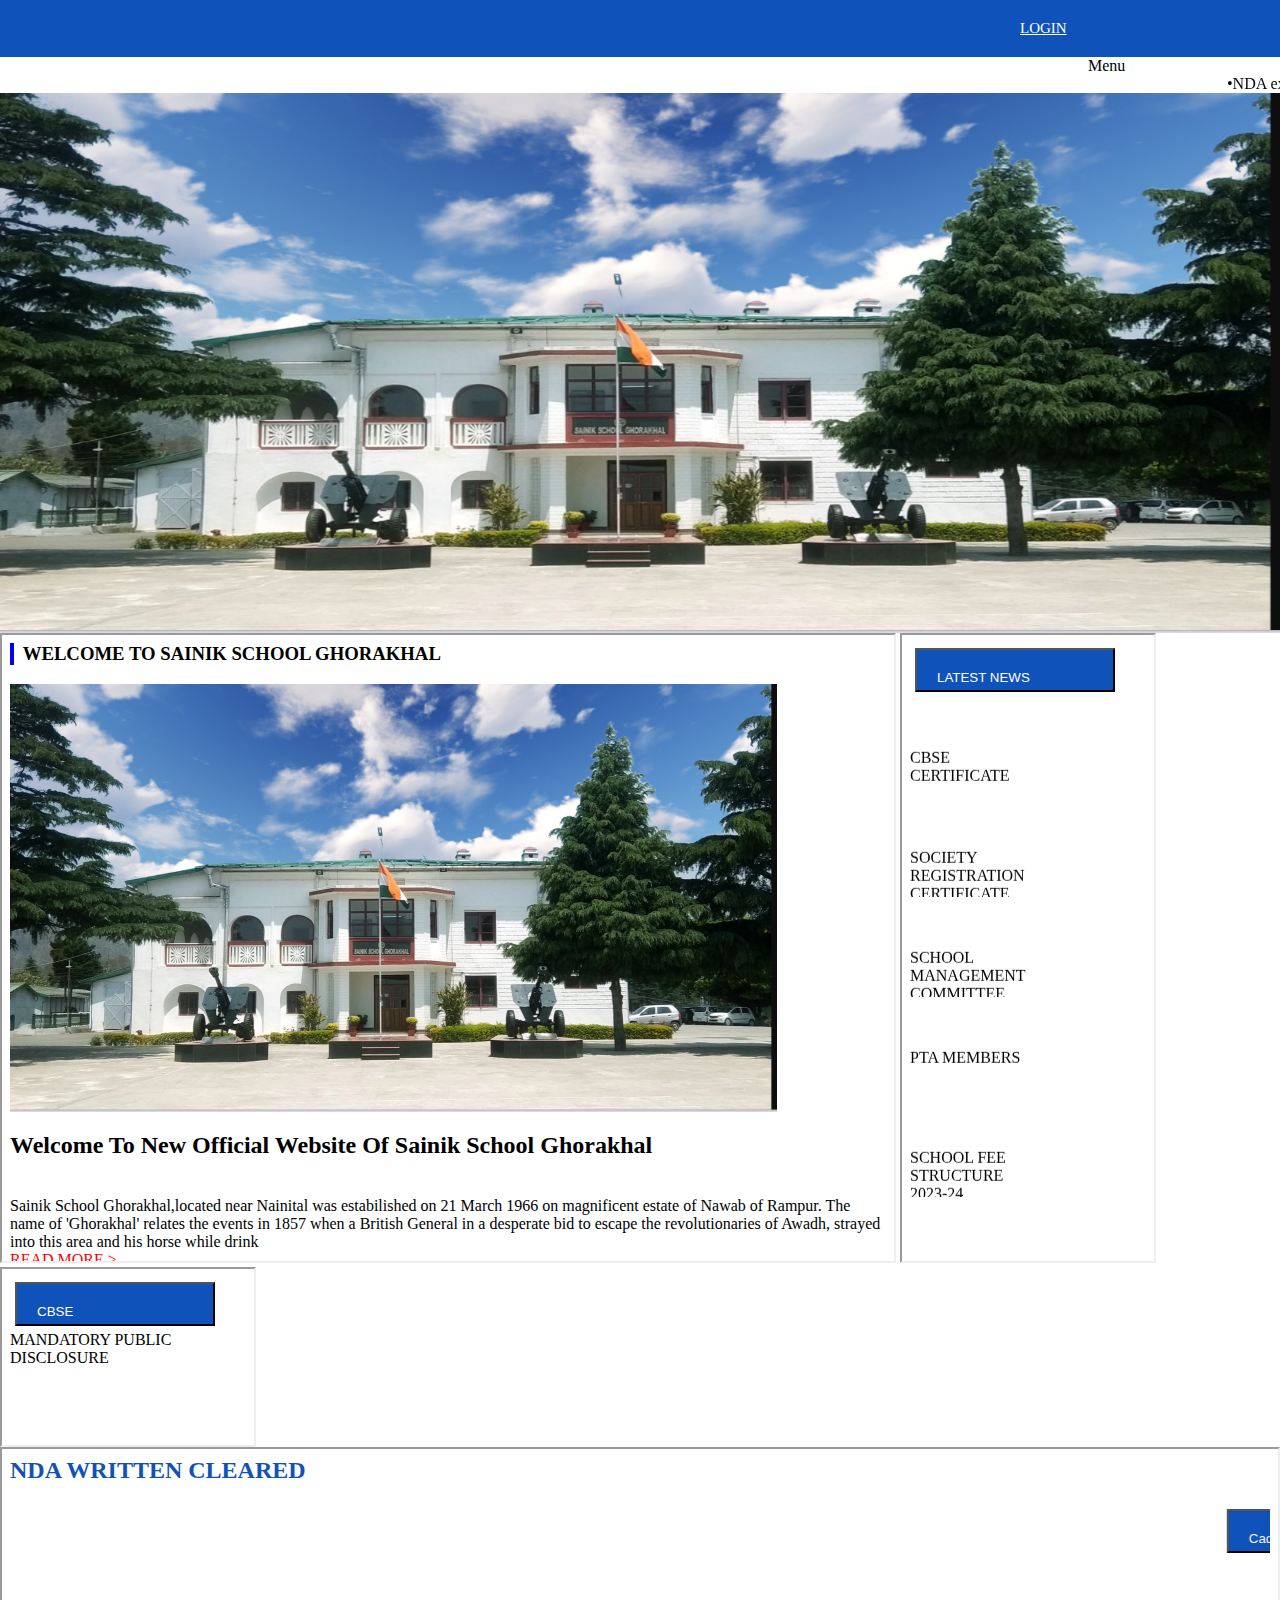
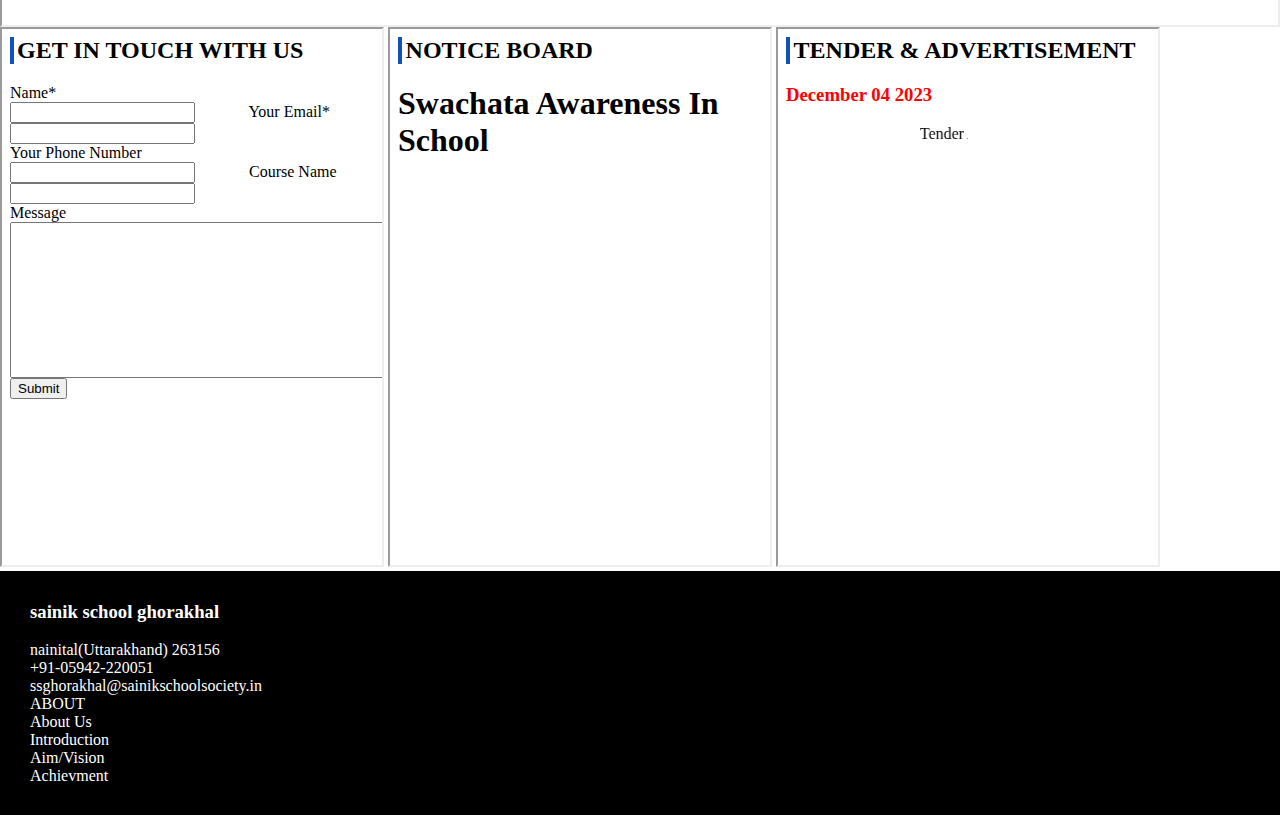
==== commit f3267b55: "modified" ====
--- a/index.html
+++ b/index.html
@@ -9,7 +9,7 @@
         box-sizing: border-box;
       }
       .controls {
-        display:flex;
+        display: flex;
         flex-direction: row;
         background-color: rgb(15, 82, 186);
         padding: 20px;
@@ -35,14 +35,27 @@
         color: white;
         padding: 30px;
       }
-      .controls .login-text{
-        position:relative;
-        left:1000px;
-        color:white ;
-        text-transform:capitalize;
-        font-size:15px;
+      .controls .login-text {
+        position: relative;
+        left: 1000px;
+        color: white;
+        text-transform: capitalize;
+        font-size: 15px;
         text-decoration: underline;
       }
+      /* iframe {
+        border: none;
+        overflow: hidden; /*Hide scrollbars from the iframe content*/
+        /* scrollbar-width: thin; For Firefox */
+        /* -ms-overflow-style: none; IE and Edge */
+        /* scrollbar-width: none; Firefox */
+      /* } */  */
+      /*
+
+      iframe::-webkit-scrollbar {
+        width: 0; /* For Chrome, Safari, and Opera */
+        /* display: none; */
+      /* */ 
     </style>
   </head>
 
@@ -79,10 +92,15 @@
     </marquee>
 
     <p>
-      <img src="./assets/SKWEBSITE.png" height=60% width=100% />
+      <img src="./assets/SKWEBSITE.png" height="60%" width="100%" />
       <br style="width: 100%" />
 
-      <iframe src="./pages/frame_cc.html" height="70%" width="70%"></iframe>
+      <iframe
+        src="./pages/frame_cc.html"
+        height="70%"
+        width="70%"
+        scrolling="no"
+      ></iframe>
       <iframe src="./pages/news_a.html" height="70%" width="20%"></iframe>
       <iframe src="./pages/cbse_a.html" height="20%" width="20%"></iframe>
       <iframe src="./pages/nda_b.html" height="20%" width="100%"></iframe>
